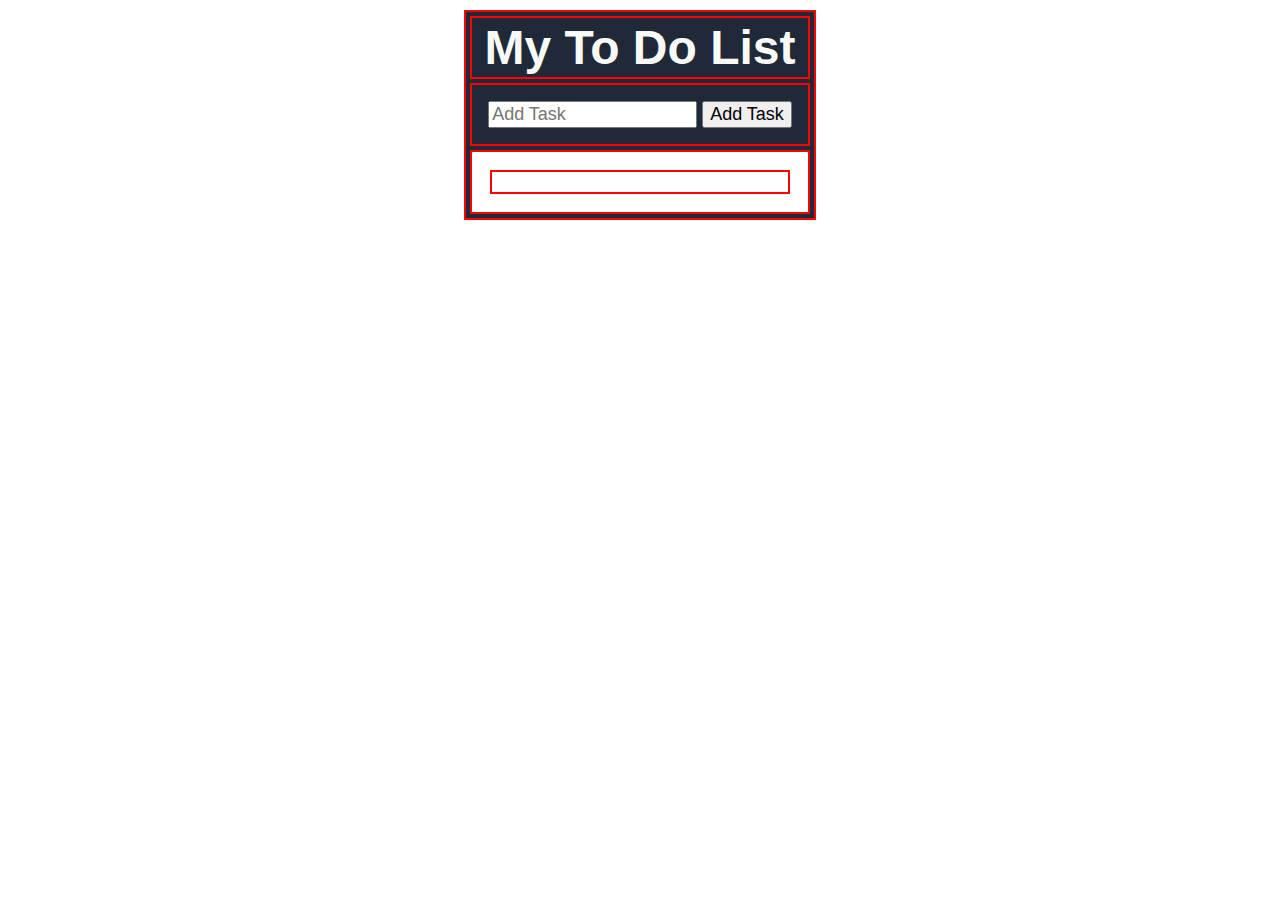
==== app/todo-list.html @ 0ecb999b "mid stage of todo list app" ====
<!DOCTYPE html>
<html>
<head>
    <title>To Do List</title>
    <link rel="stylesheet" type="text/css" href="/css/style.css">
</head>
<body>

    <div class="main-container">
        <div class="main-title">My To Do List</div>
        <div class="add-container">
            <input type="text" placeholder="Add Task" id="userInput">
            <button onclick="newElement()" class="addBtn">Add Task</button>
        </div>
        <div class="task-container">
            <div class="ul-container">
                <ul id="unorderedList">
                    <!-- list insert -->
                </ul>
            </div>
        </div>
    </div>

<script src="/js/app.js"></script>
</body>
</html>
---- css/style.css ----
*{
    font-family: 'Gill Sans', 'Gill Sans MT', Calibri, 'Trebuchet MS', sans-serif;
    font-size: 18px;
}

body{
    display: flex;
    justify-content: center;
    align-items: center;
    flex-direction: column;
}

div{
    border: 2px solid red;
    padding: 2px;
    margin: 2px;
}

ul{
    margin: 0;
    padding: 8px;
}

ul li{
    list-style: none;
}

.main-container{
    display: flex;
    flex-direction: column;
    text-align: center;
    background-color: #1f2937;
}

.main-title{
    font-size: 48px;
    font-weight: bolder;
    color: #f9faf8;
}


.add-container{
    padding: 16px;
}

.task-container{
    padding: 16px;
    background-color: white;
}
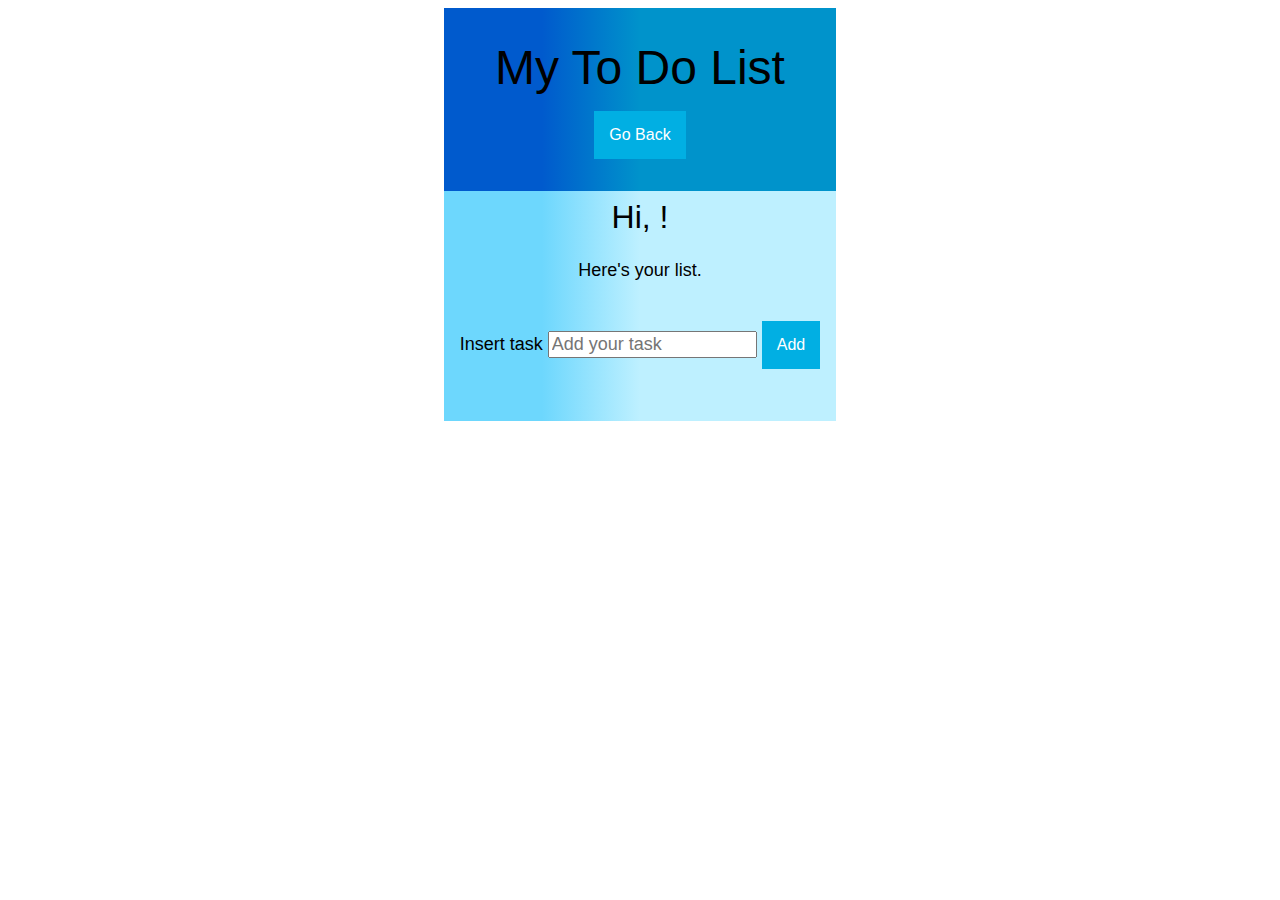
==== commit 2ddd5a13: "completed todolist app but bad design" ====
--- a/app/todo-list.html
+++ b/app/todo-list.html
@@ -6,21 +6,45 @@
 </head>
 <body>
 
-    <div class="main-container">
-        <div class="main-title">My To Do List</div>
-        <div class="add-container">
-            <input type="text" placeholder="Add Task" id="userInput">
-            <button onclick="newElement()" class="addBtn">Add Task</button>
+    <div class="todo-container">
+
+        <div class="info-container"> 
+            <div class="info-title">My To Do List</div>
+            <div class="title-button"><a href="/index.html" class="btn">Go Back</a></div>
         </div>
+        
         <div class="task-container">
-            <div class="ul-container">
-                <ul id="unorderedList">
-                    <!-- list insert -->
-                </ul>
+        <div class="todo-greet-container"> 
+            <div class="todo-greet-title">Hi, <span id="userName"></span>!</div>
+        </div>
+
+        <div class="todo-list-container">
+            <div class="todo-list-greet">Here's your list.</div>
+            <div class="insert-task">
+            <label class="label">Insert task</label>
+            <input type="text" id="add-task" class="form-input" placeholder="Add your task">
+            <span onclick="addList()" class="btn">Add</span>
             </div>
         </div>
+
+        <div class="exisiting-list">
+            <ul id="list">
+
+            </ul>
+        </div>
+    </div>
     </div>
 
+
+
+
+
+
+
+<script>
+    const username = localStorage.getItem(`userName`);
+    document.getElementById(`userName`).textContent = username;
+</script>
 <script src="/js/app.js"></script>
 </body>
 </html>--- a/css/style.css
+++ b/css/style.css
@@ -6,44 +6,110 @@
 body{
     display: flex;
     justify-content: center;
-    align-items: center;
-    flex-direction: column;
 }
 
-div{
-    border: 2px solid red;
-    padding: 2px;
-    margin: 2px;
+
+li{
+    list-style-type: none;
 }
 
-ul{
-    margin: 0;
+.lp-container{
+    display: flex;
+    flex-direction: column;
+    gap: 16px;
+    background: rgb(0,90,205);
+    background: linear-gradient(90deg, rgba(0,90,205,1) 25%, rgba(0,147,203,1) 50%);
+    border-radius: 8px;
+}
+
+.info-container{
+    display: flex;
+    flex-direction: column;
+    padding: 32px;
+    gap: 16px;
+    text-align: center;
+}
+
+.info-title{
+    font-size: 48px;
+}
+
+.user-info{
+    display: flex;
+    padding: 64px;
+    gap: 48px;
+    justify-content: center;
+    background: rgb(109,215,253);
+    background: linear-gradient(90deg, rgba(109,215,253,1) 25%, rgba(190,240,255,1) 50%);
+    border-end-start-radius:  8px;
+    border-end-end-radius: 8px;
+}
+
+#user{
     padding: 8px;
 }
 
-ul li{
-    list-style: none;
+.btn{
+    background-color: #01afe3; /* Green */
+    border: none;
+    color: white;
+    padding: 15px;
+    text-align: center;
+    text-decoration: none;
+    display: inline-block;
+    font-size: 16px;
 }
 
-.main-container{
+
+.task-container{
     display: flex;
     flex-direction: column;
     text-align: center;
-    background-color: #1f2937;
+    background: rgb(109,215,253);
+    background: linear-gradient(90deg, rgba(109,215,253,1) 25%, rgba(190,240,255,1) 50%);
 }
 
-.main-title{
-    font-size: 48px;
-    font-weight: bolder;
-    color: #f9faf8;
+.todo-container{
+    display: flex;
+    justify-content: center;
+    flex-direction: column;
+    background: rgb(0,90,205);
+    background: linear-gradient(90deg, rgba(0,90,205,1) 25%, rgba(0,147,203,1) 50%);
+}
+
+.todo-greet-container{
+    padding: 8px;
+}
+
+.todo-greet-title{
+    font-size: 32px;
+}
+
+#userName{
+    font-size: 30px;
+}
+
+.todo-list-container{
+    display: flex;
+    flex-direction: column;
+    gap: 8px;
+}
+
+.todo-list-greet{
+    padding: 16px;
+}
+
+.insert-task{
+    padding: 16px;
 }
 
 
-.add-container{
-    padding: 16px;
-}
 
-.task-container{
-    padding: 16px;
-    background-color: white;
+#list{
+    display: flex;
+    justify-content: center;
+    text-align: center;
+    flex-direction: column;
+    gap: 5px;
+    
 }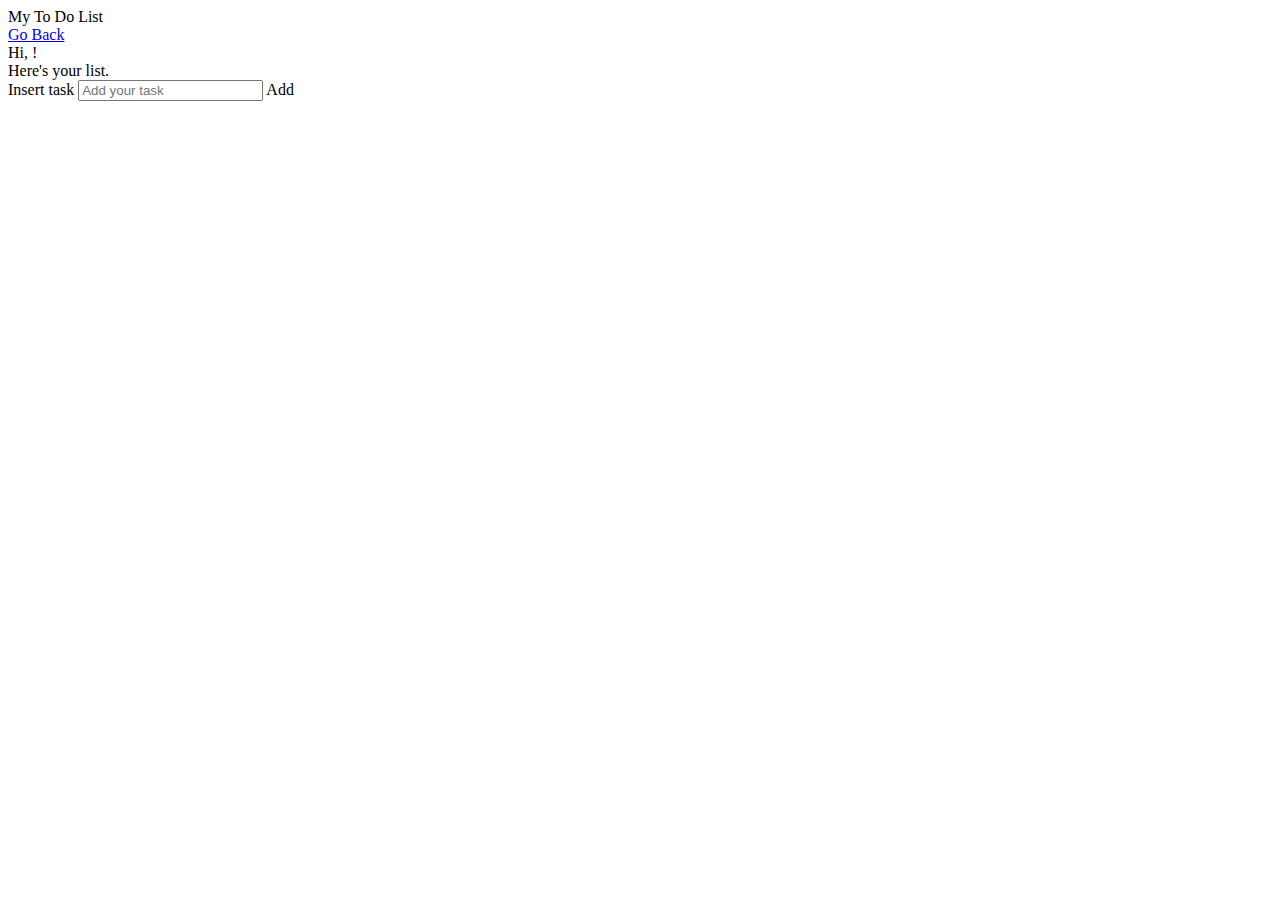
==== commit 2981ae9e: "Update todo-list.html" ====
--- a/app/todo-list.html
+++ b/app/todo-list.html
@@ -2,7 +2,7 @@
 <html>
 <head>
     <title>To Do List</title>
-    <link rel="stylesheet" type="text/css" href="/css/style.css">
+    <link rel="stylesheet" type="text/css" href="css/style.css">
 </head>
 <body>
 
@@ -47,4 +47,4 @@
 </script>
 <script src="/js/app.js"></script>
 </body>
-</html>+</html>
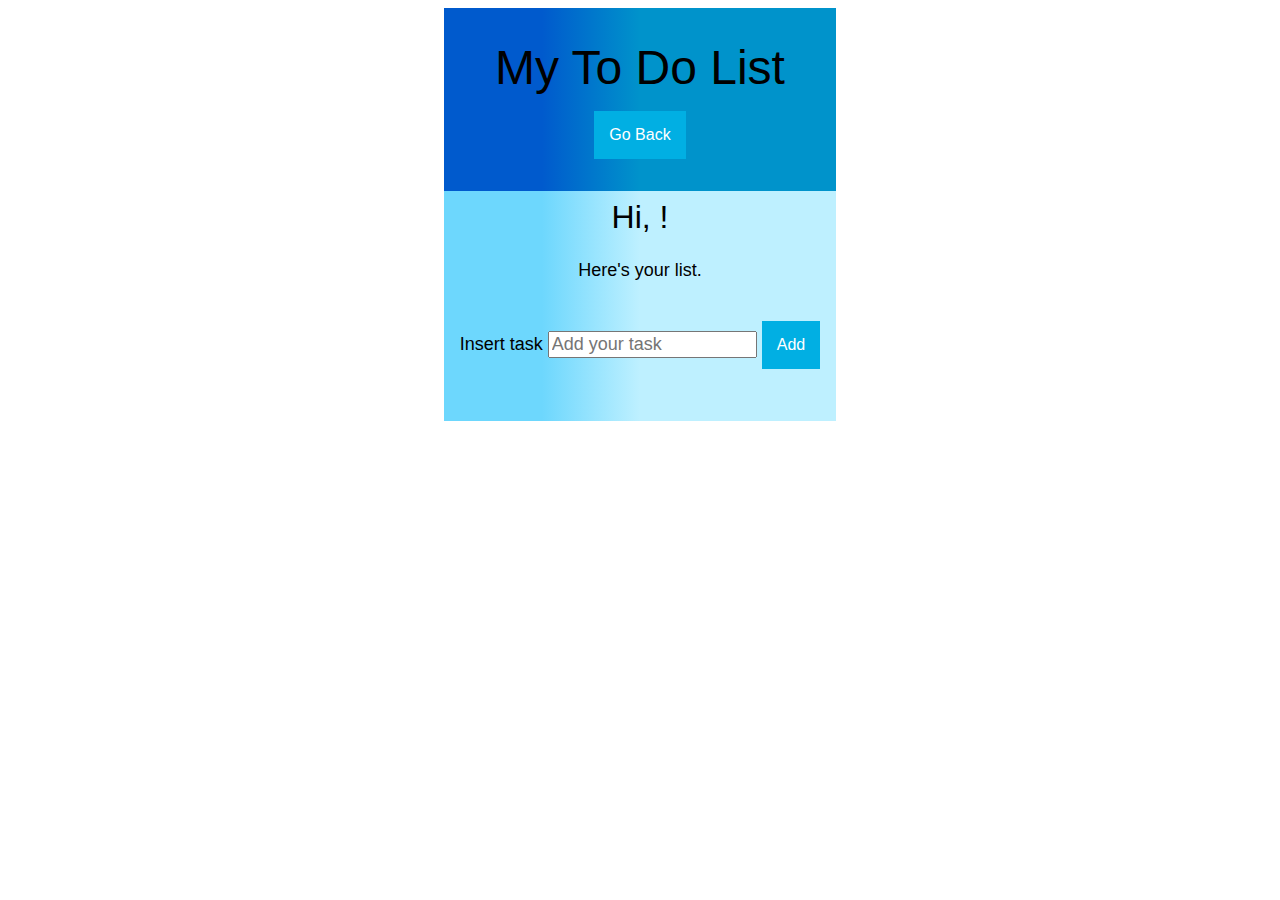
==== commit f005444e: "redo upload because second html isn't working" ====
--- a/app/todo-list.html
+++ b/app/todo-list.html
@@ -36,15 +36,10 @@
     </div>
 
 
-
-
-
-
-
 <script>
     const username = localStorage.getItem(`userName`);
     document.getElementById(`userName`).textContent = username;
 </script>
 <script src="/js/app.js"></script>
 </body>
-</html>
+</html>--- a/app/css/style.css
+++ b/app/css/style.css
@@ -0,0 +1,116 @@
+*{
+    font-family: 'Gill Sans', 'Gill Sans MT', Calibri, 'Trebuchet MS', sans-serif;
+    font-size: 18px;
+}
+
+body{
+    display: flex;
+    justify-content: center;
+}
+
+
+li{
+    list-style-type: none;
+}
+
+.lp-container{
+    display: flex;
+    flex-direction: column;
+    gap: 16px;
+    background: rgb(0,90,205);
+    background: linear-gradient(90deg, rgba(0,90,205,1) 25%, rgba(0,147,203,1) 50%);
+    border-radius: 8px;
+}
+
+.info-container{
+    display: flex;
+    flex-direction: column;
+    padding: 32px;
+    gap: 16px;
+    text-align: center;
+}
+
+.info-title{
+    font-size: 48px;
+}
+
+.user-info{
+    display: flex;
+    padding: 64px;
+    gap: 48px;
+    justify-content: center;
+    background: rgb(109,215,253);
+    background: linear-gradient(90deg, rgba(109,215,253,1) 25%, rgba(190,240,255,1) 50%);
+    border-end-start-radius:  8px;
+    border-end-end-radius: 8px;
+}
+
+#user{
+    padding: 8px;
+}
+
+.btn{
+    background-color: #01afe3; /* Green */
+    border: none;
+    color: white;
+    padding: 15px;
+    text-align: center;
+    text-decoration: none;
+    display: inline-block;
+    font-size: 16px;
+}
+
+
+.task-container{
+    display: flex;
+    flex-direction: column;
+    text-align: center;
+    background: rgb(109,215,253);
+    background: linear-gradient(90deg, rgba(109,215,253,1) 25%, rgba(190,240,255,1) 50%);
+}
+
+.todo-container{
+    display: flex;
+    justify-content: center;
+    flex-direction: column;
+    background: rgb(0,90,205);
+    background: linear-gradient(90deg, rgba(0,90,205,1) 25%, rgba(0,147,203,1) 50%);
+}
+
+.todo-greet-container{
+    padding: 8px;
+}
+
+.todo-greet-title{
+    font-size: 32px;
+}
+
+#userName{
+    font-size: 30px;
+}
+
+.todo-list-container{
+    display: flex;
+    flex-direction: column;
+    gap: 8px;
+}
+
+.todo-list-greet{
+    padding: 16px;
+}
+
+.insert-task{
+    padding: 16px;
+}
+
+
+
+#list{
+    display: flex;
+    justify-content: center;
+    text-align: center;
+    flex-direction: column;
+    gap: 5px;
+    
+}
+
